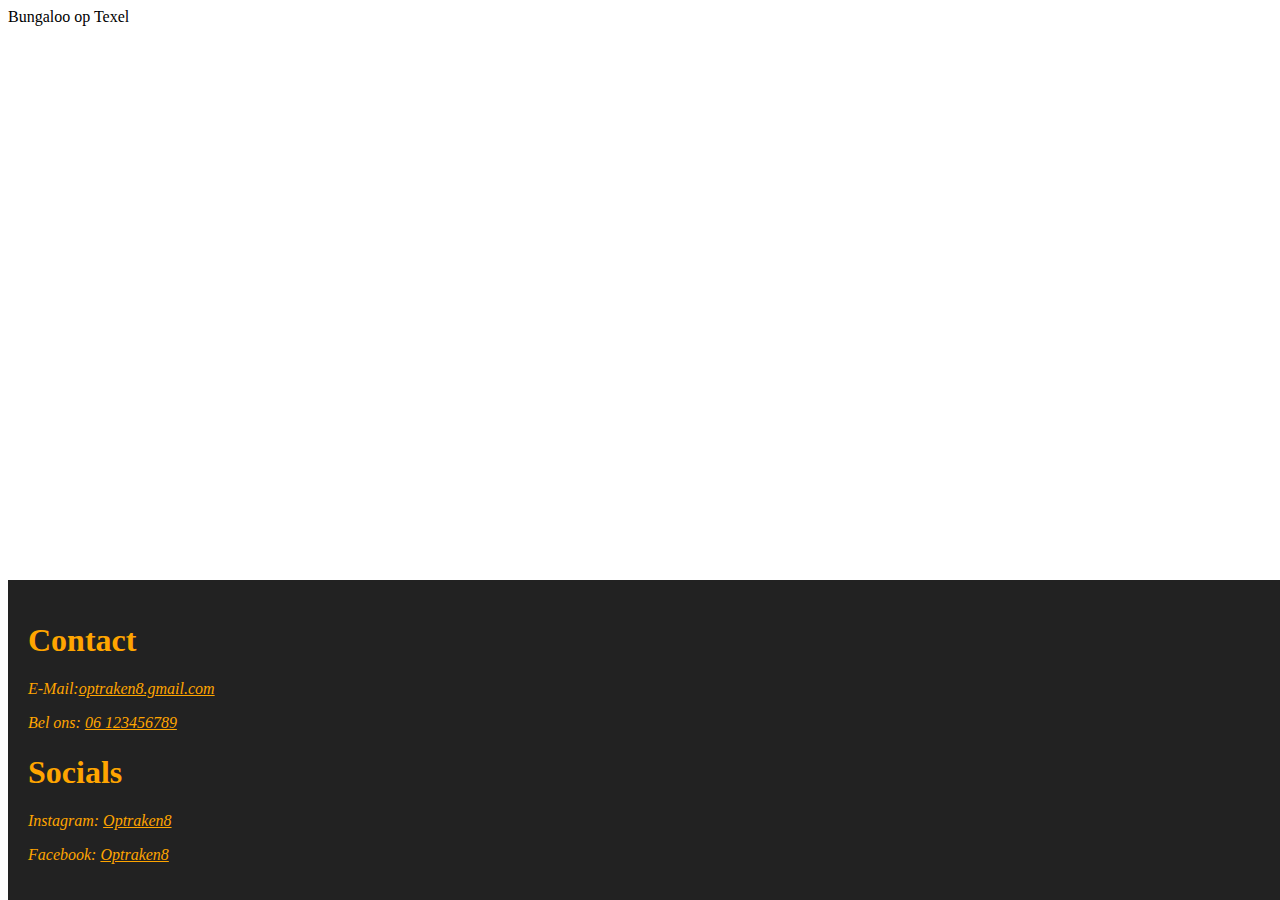
==== texel/index.html @ 7ded1a04 "footer afgemaakt" ====
<!DOCTYPE html>
<html lang="en">
<head>
    <meta charset="UTF-8">
    <meta name="viewport" content="width=	, initial-scale=1.0">
    <link rel="stylesheet" type="text/css" href="index.css"> 
    <title>Texel</title>
</head>
<body>
    <header>Bungaloo op Texel</header>
    <div>
        <p></p>
    </div>

    <footer>
        <h1>Contact</h1> 
            <p>E-Mail:<a href="mailto:optraken8.gmail.com">optraken8.gmail.com</a></p>
            <p>Bel ons: <a href="tel:+123456789">06 123456789</a></p>
            <h1>Socials</h1>
            <p>Instagram: <a href="https://www.instagram.com/optraken8/">Optraken8</a></p>
            <p>Facebook: <a href="">Optraken8</a></p>
    </footer>
</body>
</html>
---- texel/index.css ----
footer {
        background-color: #222222;
        color: #ffa500;
        text-align: center;
        padding: 20px;
        position: fixed;
        bottom: 0;
        width: 100%;
    } p{
     font-style: italic;
     text-align: left;
    } a{
     color: #ffa500;
    } h1{
        text-align: left;
    }
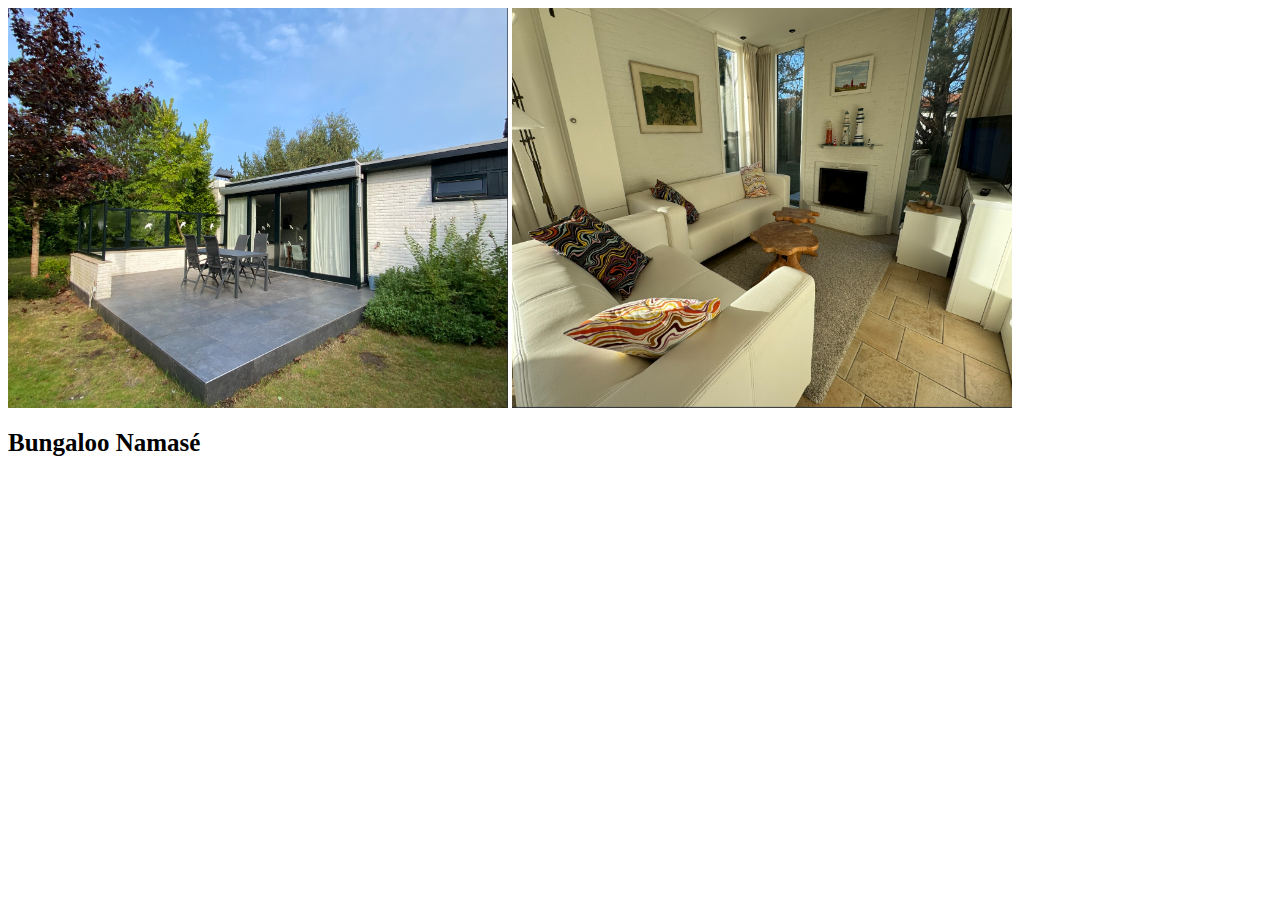
==== commit 370a0480: "begin texel pagina, 4 kleine foto's naast elkaar problemen" ====
--- a/texel/index.html
+++ b/texel/index.html
@@ -2,23 +2,22 @@
 <html lang="en">
 <head>
     <meta charset="UTF-8">
-    <meta name="viewport" content="width=	, initial-scale=1.0">
+    <meta name="viewport" content="width= initial-scale=1.0">
     <link rel="stylesheet" type="text/css" href="index.css"> 
     <title>Texel</title>
+    <style>
+    img{
+        height: 400px;
+        width: 500px;
+    }
+    h1{
+        font-size: 25px;
+    }
+    </style>
 </head>
 <body>
-    <header>Bungaloo op Texel</header>
-    <div>
-        <p></p>
-    </div>
-
-    <footer>
-        <h1>Contact</h1> 
-            <p>E-Mail:<a href="mailto:optraken8.gmail.com">optraken8.gmail.com</a></p>
-            <p>Bel ons: <a href="tel:+123456789">06 123456789</a></p>
-            <h1>Socials</h1>
-            <p>Instagram: <a href="https://www.instagram.com/optraken8/">Optraken8</a></p>
-            <p>Facebook: <a href="">Optraken8</a></p>
-    </footer>
+    <img src="Bungalo1.png">
+    <img src="bungalo2.png">
+    <h1>Bungaloo Namasé</h1>
 </body>
-</html>+</html>
--- a/texel/index.css
+++ b/texel/index.css
@@ -1,16 +1,7 @@
-footer {
-        background-color: #222222;
-        color: #ffa500;
-        text-align: center;
-        padding: 20px;
-        position: fixed;
-        bottom: 0;
-        width: 100%;
-    } p{
-     font-style: italic;
-     text-align: left;
-    } a{
-     color: #ffa500;
-    } h1{
-        text-align: left;
-    }+img{
+    height: 400px;
+    width: 500px;
+}
+h1{
+    font-size: 10px;
+}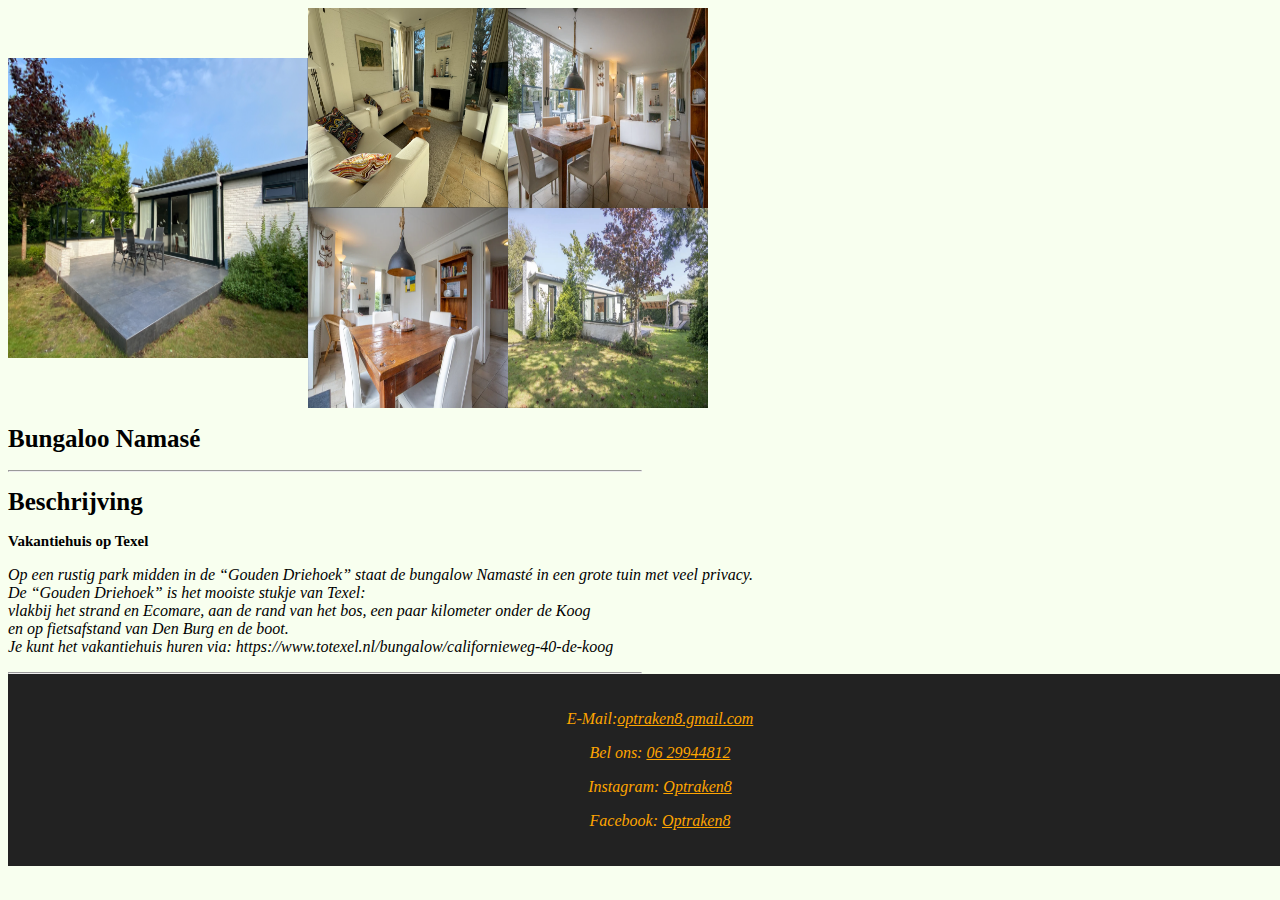
==== commit 61a7ec13: "update texel pagina" ====
--- a/texel/index.html
+++ b/texel/index.html
@@ -6,18 +6,79 @@
     <link rel="stylesheet" type="text/css" href="index.css"> 
     <title>Texel</title>
     <style>
+        footer {
+            background-color: #222222;
+            color: #ffa500;
+            text-align: center;
+            padding: 20px;
+            bottom: 0;
+            width: 100%;
+        }
+        p{
+            font-style: italic;
+        }
+        a{
+            color: #ffa500;
+        }  
+    .foto-container{
+        display: flex;
+        flex-direction: row;
+        align-items: center;
+    }
+    .foto{
+        display: flex;
+        flex-direction: column;
+        align-items: center;
+    }
     img{
-        height: 400px;
-        width: 500px;
+        max-height: 200px;
+        max-width: 200px;
+    }
+    img[src="Bungalo1.png"] {
+        max-height: 300px;
+        max-width: 300px;
     }
     h1{
         font-size: 25px;
     }
+    hr{
+        margin: 0;
+    }
+    h2{
+        font-size: 15px;
+    }
+    body{
+        background-color:rgb(248, 255, 239)
+    }
     </style>
 </head>
 <body>
-    <img src="Bungalo1.png">
-    <img src="bungalo2.png">
+    <div class="foto-container">
+        <img src="Bungalo1.png">
+        <div class="foto">
+            <img src="bungalo2.png">
+            <img src="bungalo3.png">
+        </div>
+        <div class="foto">
+            <img src="bungalo4.png">
+            <img src="bungalo5.png">
+        </div>
+    </div>
     <h1>Bungaloo Namasé</h1>
+    <hr width="50%" size="2">
+    <h1>Beschrijving</h1>
+    <h2>Vakantiehuis op Texel</h2>
+        <p>Op een rustig park midden in de “Gouden Driehoek” staat de bungalow Namasté
+         in een grote tuin met veel privacy.<br>De “Gouden Driehoek” is het mooiste stukje van Texel:<br> 
+         vlakbij het strand en Ecomare, aan de rand van het bos, een paar kilometer onder de Koog<br>
+         en op fietsafstand van Den Burg en de boot.<br>
+         Je kunt het vakantiehuis huren via: https://www.totexel.nl/bungalow/californieweg-40-de-koog</p>
+         <hr width="50%" size="2">
+         <footer>
+            <p>E-Mail:<a href="mailto:optraken8.gmail.com" target="_blank">optraken8.gmail.com</a></p>
+            <p>Bel ons: <a href="tel:+123456789" target="_blank">06 29944812</a></p>
+            <p>Instagram: <a href="https://www.instagram.com/optraken8/" target="_blank">Optraken8</a></p>
+            <p>Facebook: <a href="">Optraken8</a></p>
+        </footer>
 </body>
 </html>
--- a/texel/index.css
+++ b/texel/index.css
@@ -4,4 +4,4 @@
 }
 h1{
     font-size: 10px;
-}+}
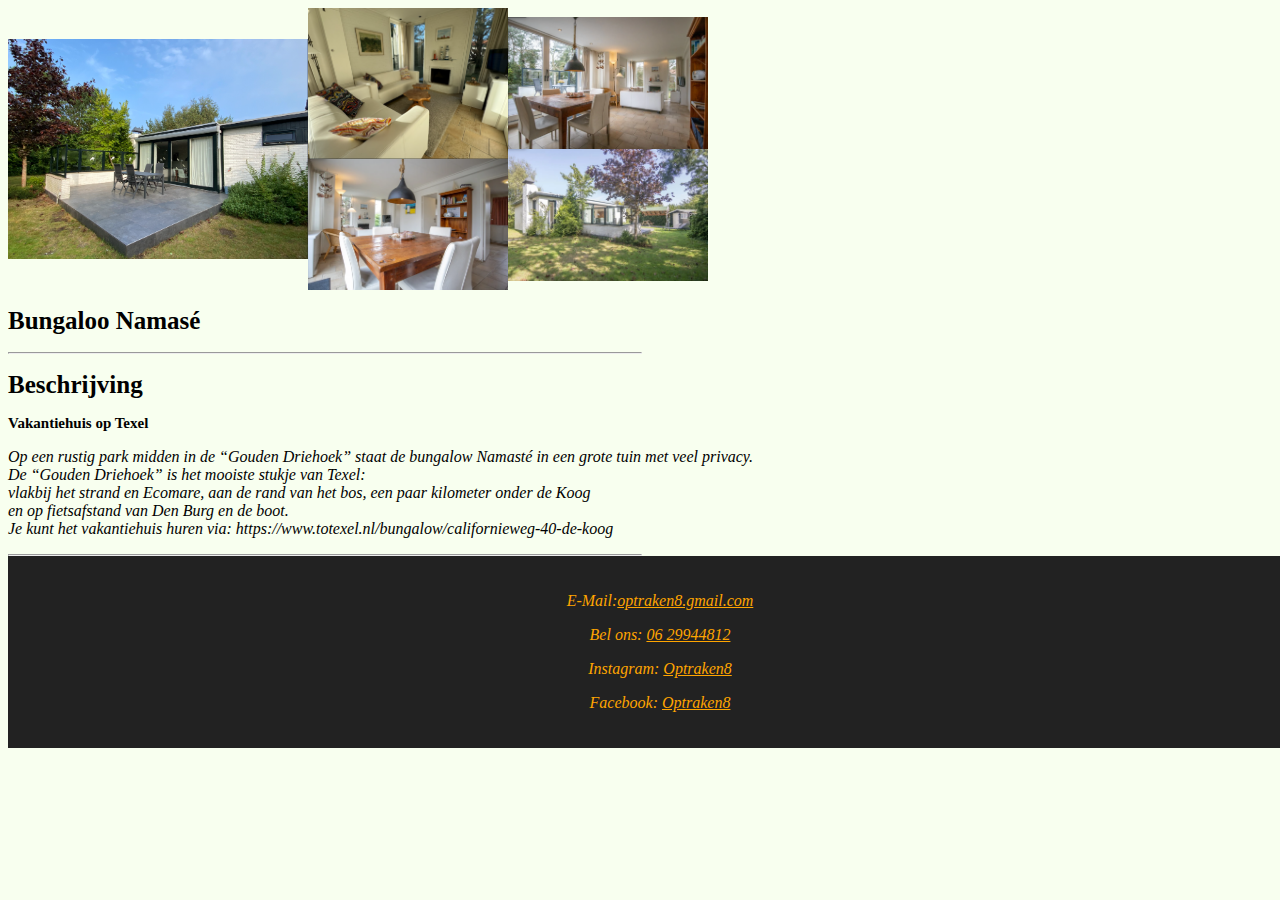
==== commit db72ecb5: "afgemaakt" ====
--- a/texel/index.html
+++ b/texel/index.html
@@ -48,7 +48,10 @@
         font-size: 15px;
     }
     body{
-        background-color:rgb(248, 255, 239)
+        background-color:rgb(248, 255, 239);
+    }
+    p{
+        font-style: italic;
     }
     </style>
 </head>
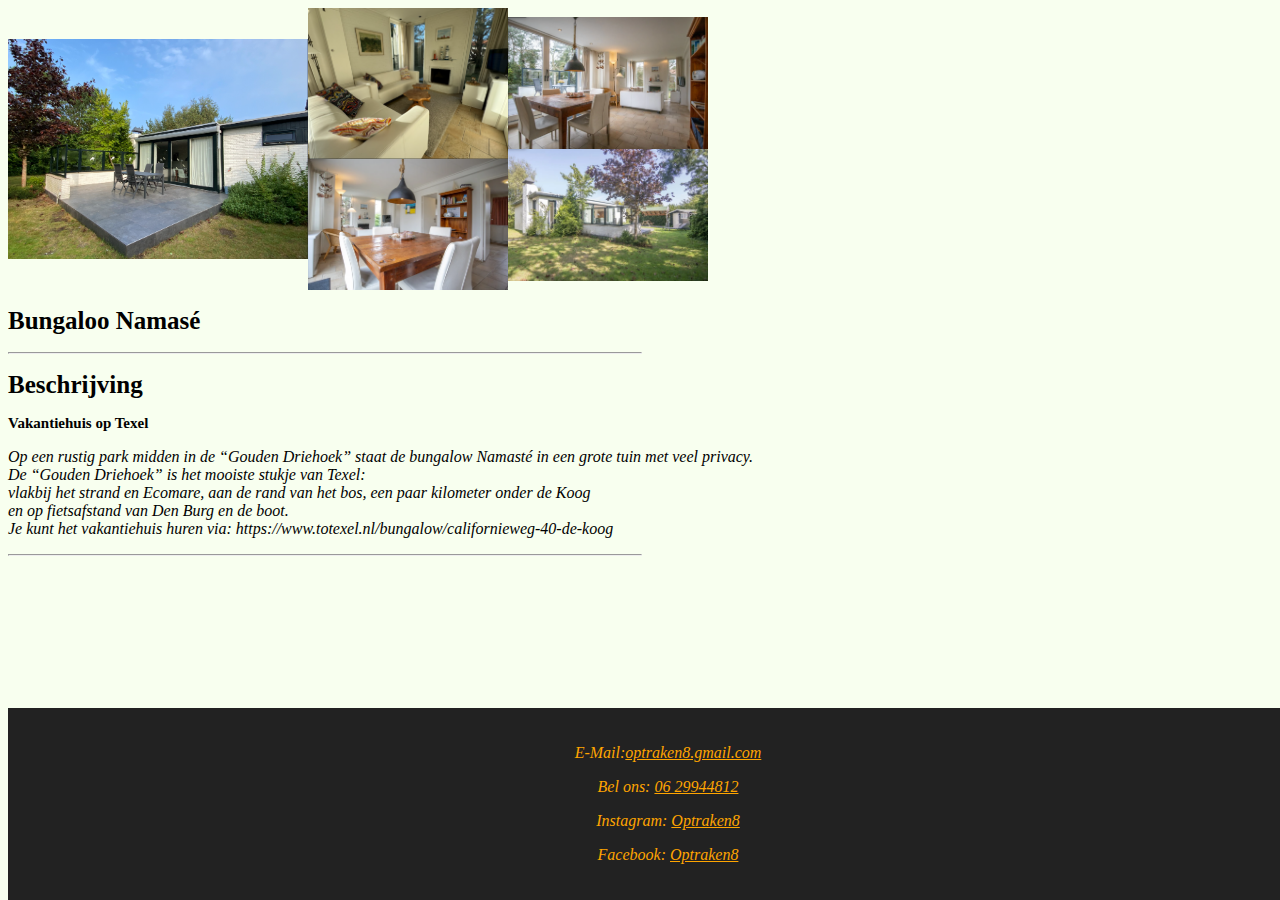
==== commit 40c54e0d: "position fixed" ====
--- a/texel/index.html
+++ b/texel/index.html
@@ -11,6 +11,7 @@
             color: #ffa500;
             text-align: center;
             padding: 20px;
+            position: fixed;
             bottom: 0;
             width: 100%;
         }
